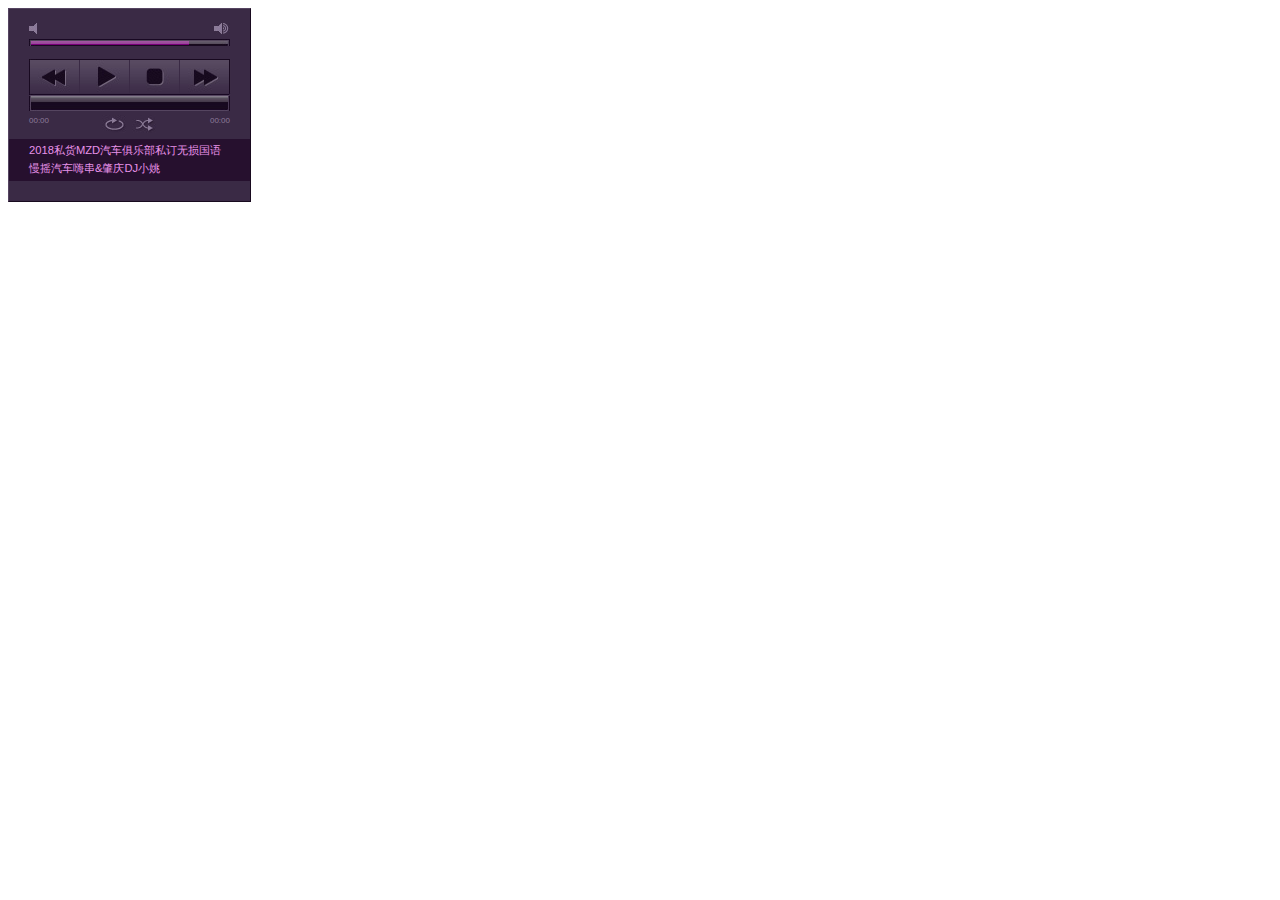
==== jPlayer-2.9.1/examples/pink.flag/000.htm @ fd717738 "Add files via upload" ====
<!DOCTYPE html>
<html>
<head>
<meta charset="utf-8" />
<!-- Website Design By: www.happyworm.com -->
<title>Demo : jPlayer as an audio playlist player</title>
<meta http-equiv="Content-Type" content="text/html; charset=iso-8859-1" />
<link href="../../skin/pink.flag/jplayer.pink.flag.css" rel="stylesheet" type="text/css" />
<script type="text/javascript" src="../../lib/jquery.min.js"></script>
<script type="text/javascript" src="../../dist/jplayer/jquery.jplayer.min.js"></script>
<script type="text/javascript" src="../../dist/add-on/jplayer.playlist.min.js"></script>
<script type="text/javascript">
//<![CDATA[
$(document).ready(function(){

	new jPlayerPlaylist({
		jPlayer: "#jquery_jplayer_1",
		cssSelectorAncestor: "#jp_container_1"
	}, [
		{
			title:"2018私货MZD汽车俱乐部私订无损国语慢摇汽车嗨串&肇庆DJ小姚 ",
			mp3:"http://audio.xmcdn.com/group46/M0A/FB/2B/wKgKj1txAGjjyq9SAbSjANVXXYc070.m4a"
			
		}
	], {
		swfPath: "../../dist/jplayer",
		supplied: "oga, mp3",
		wmode: "window",
		useStateClassSkin: true,
		autoBlur: false,
		smoothPlayBar: true,
		keyEnabled: true
	});
});
//]]>
</script>
</head>
<body>
<div id="jquery_jplayer_1" class="jp-jplayer"></div>
<div id="jp_container_1" class="jp-audio" role="application" aria-label="media player">
	<div class="jp-type-playlist">
		<div class="jp-gui jp-interface">
			<div class="jp-volume-controls">
				<button class="jp-mute" role="button" tabindex="0">mute</button>
				<button class="jp-volume-max" role="button" tabindex="0">max volume</button>
				<div class="jp-volume-bar">
					<div class="jp-volume-bar-value"></div>
				</div>
			</div>
			<div class="jp-controls-holder">
				<div class="jp-controls">
					<button class="jp-previous" role="button" tabindex="0">previous</button>
					<button class="jp-play" role="button" tabindex="0">play</button>
					<button class="jp-stop" role="button" tabindex="0">stop</button>
					<button class="jp-next" role="button" tabindex="0">next</button>
				</div>
				<div class="jp-progress">
					<div class="jp-seek-bar">
						<div class="jp-play-bar"></div>
					</div>
				</div>
				<div class="jp-current-time" role="timer" aria-label="time">&nbsp;</div>
				<div class="jp-duration" role="timer" aria-label="duration">&nbsp;</div>
				<div class="jp-toggles">
					<button class="jp-repeat" role="button" tabindex="0">repeat</button>
					<button class="jp-shuffle" role="button" tabindex="0">shuffle</button>
				</div>
			</div>
		</div>
		<div class="jp-playlist">
			<ul>
				<li>&nbsp;</li>
			</ul>
		</div>
		<div class="jp-no-solution">
			<span>Update Required</span>
			To play the media you will need to either update your browser to a recent version or update your <a href="http://get.adobe.com/flashplayer/" target="_blank">Flash plugin</a>.
		</div>
	</div>
</div>
</body>

</html>
---- jPlayer-2.9.1/skin/pink.flag/jplayer.pink.flag.css ----
/*
 * Skin for jPlayer Plugin (jQuery JavaScript Library)
 * http://www.jplayer.org
 *
 * Skin Name: Pink Flag
 *
 * Copyright (c) 2012 - 2014 Happyworm Ltd
 * Licensed under the MIT license.
 *  - http://www.opensource.org/licenses/mit-license.php
 *
 * Author: Silvia Benvenuti
 * Skin Version: 2.1 (jPlayer 2.8.0)
 * Date: 13th November 2014
 */

.jp-audio *:focus,
.jp-audio-stream *:focus,
.jp-video *:focus {
	/* Disable the browser focus highlighting. */
	outline:none;
}

.jp-audio button::-moz-focus-inner,
.jp-audio-stream button::-moz-focus-inner,
.jp-video button::-moz-focus-inner {
	/* Disable the browser CSS3 focus highlighting. */
	border: 0;
}

.jp-audio,
.jp-audio-stream,
.jp-video {

	font-size:16px;

	font-family:Verdana, Arial, sans-serif;
	line-height:1.6;
	color: #fff;
	border-top:1px solid #554461;
	border-left:1px solid #554461;
	border-right:1px solid #180a1f;
	border-bottom:1px solid #180a1f;
	background-color:#3a2a45;
}
.jp-audio {
	width:201px;
	padding:20px;
}

.jp-audio-stream {
	width:101px;
	padding:20px 20px 10px 20px;
}

.jp-video-270p {
	width:480px;
}
.jp-video-360p {
	width:640px;
}
.jp-video-full {
	/* Rules for IE6 (full-screen) */
	width:480px;
	height:270px;
	/* Rules for IE7 (full-screen) - Otherwise the relative container causes other page items that are not position:static (default) to appear over the video/gui. */
	position:static !important; position:relative;
}

/* The z-index rule is defined in this manner to enable Popcorn plugins that add overlays to video area. EG. Subtitles. */
.jp-video-full div div {
	z-index:1000;
}

.jp-video-full .jp-jplayer {
	top: 0;
	left: 0;
	position: fixed !important; position: relative; /* Rules for IE6 (full-screen) */
	overflow: hidden;
}

.jp-video-full .jp-gui {
	position: fixed !important; position: static; /* Rules for IE6 (full-screen) */
	top: 0;
	left: 0;
	width:100%;
	height:100%;
	z-index:1001; /* 1 layer above the others. */
}
.jp-video-full .jp-interface {
	position: absolute !important; position: relative; /* Rules for IE6 (full-screen) */
	bottom: 0;
	left: 0;
}

.jp-interface {
	position: relative;
	width:100%;
	background-color:#3a2a45; /* Required for the full screen */
}


/* @group CONTROLS */

.jp-video .jp-controls-holder {
	clear: both;
	width:440px;
	margin:0 auto 10px auto;
	position: relative;
	overflow:hidden;
}

.jp-audio .jp-controls-holder {
	height: 80px;
}
.jp-audio-stream .jp-controls-holder {
	height: 50px;
}

.jp-controls {
	background: url("jplayer.pink.flag.jpg") 0 0 no-repeat;
	padding: 1px 0 2px 1px;
	overflow:hidden;
	width: 201px;
	height: 34px;
}

.jp-audio .jp-controls,
.jp-audio-stream .jp-controls {
	margin:0 auto;
}

.jp-audio-stream .jp-controls {
	width: 100px;
}

.jp-video .jp-controls {
	margin:0 0 0 115px;
	float:left;
	display:inline; /* need this to fix IE6 double margin */
}

.jp-controls button {
	display:block;
	float:left;
	overflow:hidden;
	text-indent:-9999px;
	height: 34px;
	margin: 0 1px 2px 0;
	padding: 0;
	border:none;
	cursor: pointer;
}

/* @group single player controls */

.jp-type-single .jp-controls button {
	width: 99px;
}

.jp-type-single  .jp-play {
	background: url("jplayer.pink.flag.jpg") 0px -40px no-repeat;
}

.jp-type-single  .jp-play:focus {
	background: url("jplayer.pink.flag.jpg") -100px -40px no-repeat;
}

.jp-state-playing .jp-type-single  .jp-play {
	background: url("jplayer.pink.flag.jpg") 0px -120px no-repeat;
}

.jp-state-playing .jp-type-single  .jp-play:focus {
	background: url("jplayer.pink.flag.jpg") -100px -120px no-repeat;
}

/* The right border is normally in the ul background image. */
.jp-audio-stream .jp-play,
.jp-audio-stream .jp-pause {
	border-right:1px solid #180920;
}

.jp-type-single .jp-stop {
	background: url("jplayer.pink.flag.jpg") 0px -80px no-repeat;
}

.jp-type-single .jp-stop:focus {
	background: url("jplayer.pink.flag.jpg") -100px -80px no-repeat;
}

/* @end */

/* @group playlist player controls */

.jp-type-playlist .jp-controls button {
	width: 49px;
}

.jp-type-playlist .jp-play {
	background: url("jplayer.pink.flag.jpg") -24px -40px no-repeat;
}

.jp-type-playlist .jp-play:focus {
	background: url("jplayer.pink.flag.jpg") -124px -40px no-repeat;
}

.jp-state-playing div.jp-type-playlist .jp-play {
	background: url("jplayer.pink.flag.jpg") -24px -120px no-repeat;
}

.jp-state-playing div.jp-type-playlist .jp-play:focus {
	background: url("jplayer.pink.flag.jpg") -124px -120px no-repeat;
}

.jp-type-playlist .jp-stop {
	background: url("jplayer.pink.flag.jpg") -24px -80px no-repeat;
}

.jp-type-playlist .jp-stop:focus {
	background: url("jplayer.pink.flag.jpg") -124px -80px no-repeat;
}

.jp-type-playlist .jp-previous {
	background: url("jplayer.pink.flag.jpg") -24px -200px no-repeat;
}

.jp-type-playlist .jp-previous:focus {
	background: url("jplayer.pink.flag.jpg") -124px -200px no-repeat;
}

.jp-type-playlist .jp-next {
	background: url("jplayer.pink.flag.jpg") -24px -160px no-repeat;
}

.jp-type-playlist .jp-next:focus {
	background: url("jplayer.pink.flag.jpg") -124px -160px no-repeat;
}

/* @end */


/* @group TOGGLES */

.jp-toggles {
	padding:0;
	margin:0 auto;
	overflow:hidden;
}

.jp-audio .jp-toggles {
	width:55px;
}

.jp-audio .jp-type-single .jp-toggles {
	width:25px;
}

.jp-video .jp-toggles {
	float:left;
	width:105px;
	margin: 10px 0 0 15px;
}

.jp-toggles button {
	display:block;
	float:left;
	width:25px;
	height:18px;
	text-indent:-9999px;
	line-height:100%; /* need this for IE6 */
	border:none;
	cursor: pointer;
}

.jp-full-screen {
	background: url("jplayer.pink.flag.jpg") 0 -420px no-repeat;
	margin-left: 15px;
}
.jp-full-screen:focus {
	background: url("jplayer.pink.flag.jpg") -30px -420px no-repeat;
}
.jp-state-full-screen .jp-full-screen {
	background: url("jplayer.pink.flag.jpg") -60px -420px no-repeat;
}
.jp-state-full-screen .jp-full-screen:focus {
	background: url("jplayer.pink.flag.jpg") -90px -420px no-repeat;
}

.jp-repeat {
	background: url("jplayer.pink.flag.jpg") 0 -440px no-repeat;
	margin-left: 0;
}
.jp-repeat:focus {
	background: url("jplayer.pink.flag.jpg") -30px -440px no-repeat;
}
.jp-state-looped .jp-repeat {
	background: url("jplayer.pink.flag.jpg") -60px -440px no-repeat;
}
.jp-state-looped .jp-repeat:focus {
	background: url("jplayer.pink.flag.jpg") -90px -440px no-repeat;
}

.jp-shuffle {
	background: url("jplayer.pink.flag.jpg") 0 -460px no-repeat;
	margin-left: 15px;
}
.jp-shuffle:focus {
	background: url("jplayer.pink.flag.jpg") -30px -460px no-repeat;
}
.jp-state-shuffled .jp-shuffle {
	background: url("jplayer.pink.flag.jpg") -60px -460px no-repeat;
}
.jp-state-shuffled .jp-shuffle:focus {
	background: url("jplayer.pink.flag.jpg") -90px -460px no-repeat;
}
.jp-audio .jp-shuffle {
	margin-left: 5px;
}


/* @end */

/* @group progress bar */

/* The seeking class is added/removed inside jPlayer */
div.jp-seeking-bg {
	background: url("jplayer.pink.flag.seeking.gif");
}

.jp-progress {
	background: url("jplayer.pink.flag.jpg") 0px -240px no-repeat;
	width: 197px;
	height: 13px;
	padding: 0 2px 2px 2px;
	margin-bottom: 4px;
	overflow:hidden;
}

div.jp-video .jp-progress {
	border-top:1px solid #180a1f;
	border-bottom: 1px solid #554560;
	width:100%;
	background-image: none;
	padding: 0;
}

.jp-seek-bar {
	background: url("jplayer.pink.flag.jpg") 0px -260px repeat-x;
	width:0px;
	height: 100%;
	overflow:hidden;
	cursor:pointer;
}

.jp-play-bar {
	background: url("jplayer.pink.flag.jpg") 0px -280px repeat-x;
	width:0px;
	height: 100%;
	overflow:hidden;
}


/* @end */

/* @group volume controls */

.jp-state-no-volume .jp-volume-controls {
	display:none;
}

.jp-audio .jp-volume-controls,
.jp-audio-stream .jp-volume-controls {
	height:30px;
}

.jp-volume-controls button {
	position: absolute;
	display:block;
	overflow:hidden;
	text-indent:-9999px;
	margin: 0;
	padding: 0;
	width: 16px;
	height: 11px;
	border:none;
	cursor: pointer;
}

.jp-audio .jp-volume-controls .jp-mute,
.jp-audio-stream .jp-volume-controls .jp-mute {
	top:-6px;
	left: 0;
}

.jp-audio .jp-volume-controls .jp-volume-max,
.jp-audio-stream .jp-volume-controls .jp-volume-max {
	top:-6px;
	right: 0;
}


.jp-video .jp-volume-controls .jp-mute,
.jp-video .jp-volume-controls .jp-unmute {
	left: 0;
	top:14px;
}

.jp-video .jp-volume-controls .jp-volume-max {
	left: 84px;
	top:14px;
}

.jp-volume-controls .jp-mute {
	background: url("jplayer.pink.flag.jpg") 0px -330px no-repeat;
}

.jp-volume-controls .jp-mute:focus {
	background: url("jplayer.pink.flag.jpg") -25px -330px no-repeat;
}

.jp-state-muted .jp-volume-controls .jp-mute {
	background: url("jplayer.pink.flag.jpg") -60px -330px no-repeat;
}

.jp-state-muted .jp-volume-controls .jp-mute:focus {
	background: url("jplayer.pink.flag.jpg") -85px -330px no-repeat;
}

.jp-volume-controls .jp-volume-max {
	background: url("jplayer.pink.flag.jpg") 0px -350px no-repeat;
}

.jp-volume-controls .jp-volume-max:focus {
	background: url("jplayer.pink.flag.jpg") -25px -350px no-repeat;
}

.jp-volume-bar {
	background: url("jplayer.pink.flag.jpg") 0px -300px repeat-x;
	position: absolute;
	width: 197px;
	height: 4px;
	padding: 2px 2px 1px 2px;
	overflow: hidden;
	cursor:  pointer;
}

.jp-audio .jp-interface .jp-volume-bar,
.jp-audio-stream .jp-interface .jp-volume-bar {
	top:10px;
	left: 0;
}

.jp-audio-stream .jp-interface .jp-volume-bar {
	width: 97px;
	border-right:1px solid #180920;
	padding-right:1px;
}

.jp-video .jp-volume-bar {
	top: 0;
	left: 0;
	width:95px;
	border-right:1px solid #180920;
	padding-right:1px;
	margin-top: 30px;
}

.jp-volume-bar-value {
	background: url("jplayer.pink.flag.jpg") 0px -320px repeat-x;
	height: 4px;
}

/* @end */

/* @group current time and duration */

.jp-current-time, .jp-duration {
	width:70px;
	font-size:.5em;
	color: #8c7a99;
}

.jp-current-time {
	float: left;
	cursor: default;
}

.jp-duration {
	float: right;
	text-align:right;
	cursor: pointer;
}

.jp-video .jp-current-time {
	padding-left:20px;
}

.jp-video .jp-duration {
	padding-right:20px;
}

/* @end */

/* @group playlist */

.jp-details {
	font-size:.7em;
	margin:0;
	padding:0;
}
.jp-details .jp-title {
	padding:0;
	margin:0;
	overflow:hidden;
	text-align:center;
	cursor: default;
}

.jp-video .jp-details {
	margin: 0 90px 10px;
}




.jp-playlist ul {
	list-style-type:none;	
	font-size:.7em;
	margin: 0;
	padding: 0;
}

.jp-video .jp-playlist ul {
	margin: 0 20px;
}

.jp-playlist li {
	position: relative;
	padding: 2px 0;
	border-top:1px solid #554461;
	border-bottom:1px solid #180a1f;
	overflow: hidden;
}

/* Note that the first-child (IE6) and last-child (IE6/7/8) selectors do not work on IE */

div.jp-type-playlist div.jp-playlist li:first-child {
	border-top:none;
	padding-top:3px;
}

div.jp-type-playlist div.jp-playlist li:last-child {
	border-bottom:none;
	padding-bottom:3px;
}

div.jp-type-playlist div.jp-playlist a {
	color: #fff;
	text-decoration:none;
}

div.jp-type-playlist div.jp-playlist a:hover {
	color: #e892e9;
}

div.jp-type-playlist div.jp-playlist li.jp-playlist-current {
	background-color: #26102e;
	margin: 0 -20px;
	padding: 2px 20px;
	border-top: 1px solid #26102e;
	border-bottom: 1px solid #26102e;
}

div.jp-type-playlist div.jp-playlist li.jp-playlist-current a{
	color: #e892e9;
}

div.jp-type-playlist div.jp-playlist a.jp-playlist-item-remove {
	float:right;
	display:inline;
	text-align:right;
	margin-left:10px;
	font-weight:bold;
	color:#8C7A99;
}
div.jp-type-playlist div.jp-playlist a.jp-playlist-item-remove:hover {
	color:#E892E9;
}

div.jp-type-playlist div.jp-playlist span.jp-free-media {
	float: right;
	display:inline;
	text-align:right;
	color:#8C7A99;
}

div.jp-type-playlist div.jp-playlist span.jp-free-media a{
	color:#8C7A99;
}

div.jp-type-playlist div.jp-playlist span.jp-free-media a:hover{
	color:#E892E9;
}
span.jp-artist {
	font-size:.8em;
	color:#8C7A99;
}

/* @end */


.jp-video .jp-video-play {
	width:100%;
	overflow:hidden; /* Important for nested negative margins to work in modern browsers */
}
.jp-video-270p .jp-video-play {
	margin-top:-270px;
	height:270px;
}
.jp-video-360p .jp-video-play {
	margin-top:-360px;
	height:360px;
}
.jp-video-full .jp-video-play {
	height:100%;
}
.jp-video-play-icon {
	position:relative;
	display:block;
	width: 112px;
	height: 100px;

	margin-left:-56px;
	margin-top:-50px;
	left:50%;
	top:50%;

	border:none;
	cursor:pointer;

	background: url("jplayer.pink.flag.video.play.png") 0 0 no-repeat;
	text-indent:-9999px;
}
.jp-video-play-icon:focus {
	background: url("jplayer.pink.flag.video.play.png") 0 -100px no-repeat;
}


.jp-jplayer audio,
.jp-jplayer {
	width:0px;
	height:0px;
}

.jp-jplayer {
	background-color: #000000;
}

/* @group NO SOLUTION error feedback */

.jp-no-solution {
	padding:5px;
	font-size:.8em;
	background-color:#3a2a45;
	border-top:2px solid #554461;
	border-left:2px solid #554461;
	border-right:2px solid #180a1f;
	border-bottom:2px solid #180a1f;
	color:#FFF;
	display:none;
}

.jp-no-solution a {
	color:#FFF;
}

.jp-no-solution span {
	font-size:1em;
	display:block;
	text-align:center;
	font-weight:bold;
}
/* @end */
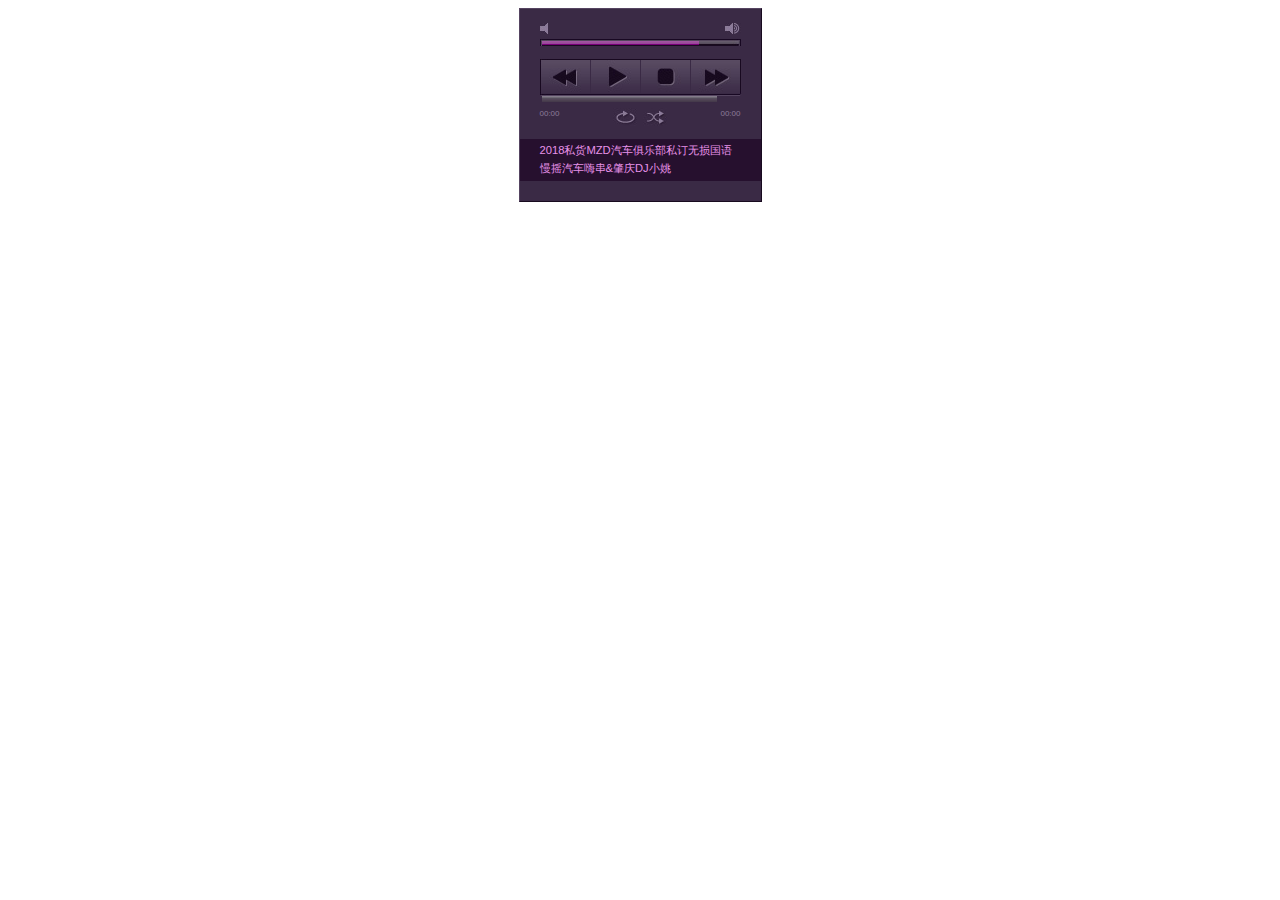
==== commit 3da3e88e: "Update 000.htm" ====
--- a/jPlayer-2.9.1/examples/pink.flag/000.htm
+++ b/jPlayer-2.9.1/examples/pink.flag/000.htm
@@ -5,7 +5,7 @@
 <!-- Website Design By: www.happyworm.com -->
 <title>Demo : jPlayer as an audio playlist player</title>
 <meta http-equiv="Content-Type" content="text/html; charset=iso-8859-1" />
-<link href="../../skin/pink.flag/jplayer.pink.flag.css" rel="stylesheet" type="text/css" />
+<link href="../../skin/pink.flag/style01.css" rel="stylesheet" type="text/css" />
 <script type="text/javascript" src="../../lib/jquery.min.js"></script>
 <script type="text/javascript" src="../../dist/jplayer/jquery.jplayer.min.js"></script>
 <script type="text/javascript" src="../../dist/add-on/jplayer.playlist.min.js"></script>
--- a/jPlayer-2.9.1/skin/pink.flag/style01.css
+++ b/jPlayer-2.9.1/skin/pink.flag/style01.css
@@ -0,0 +1,683 @@
+/*
+ * Skin for jPlayer Plugin (jQuery JavaScript Library)
+ * http://www.jplayer.org
+ *
+ * Skin Name: Pink Flag
+ *
+ * Copyright (c) 2012 - 2014 Happyworm Ltd
+ * Licensed under the MIT license.
+ *  - http://www.opensource.org/licenses/mit-license.php
+ *
+ * Author: Silvia Benvenuti
+ * Skin Version: 2.1 (jPlayer 2.8.0)
+ * Date: 13th November 2014
+ */
+
+.jp-audio *:focus,
+.jp-audio-stream *:focus,
+.jp-video *:focus {
+	/* Disable the browser focus highlighting. */
+	outline:none;
+}
+
+.jp-audio button::-moz-focus-inner,
+.jp-audio-stream button::-moz-focus-inner,
+.jp-video button::-moz-focus-inner {
+	/* Disable the browser CSS3 focus highlighting. */
+	border: 0;
+}
+
+.jp-audio,
+.jp-audio-stream,
+.jp-video {
+
+	font-size:16px;
+
+	font-family:Verdana, Arial, sans-serif;
+	line-height:1.6;
+	color: #fff;
+	border-top:1px solid #554461;
+	border-left:1px solid #554461;
+	border-right:1px solid #180a1f;
+	border-bottom:1px solid #180a1f;
+	background-color:#3a2a45;
+}
+.jp-audio {
+	width:201px;
+	padding:20px;
+	margin: 0 auto;
+}
+
+.jp-audio-stream {
+	width:101px;
+	padding:20px 20px 10px 20px;
+}
+
+.jp-video-270p {
+	width:480px;
+}
+.jp-video-360p {
+	width:640px;
+}
+.jp-video-full {
+	/* Rules for IE6 (full-screen) */
+	width:480px;
+	height:270px;
+	/* Rules for IE7 (full-screen) - Otherwise the relative container causes other page items that are not position:static (default) to appear over the video/gui. */
+	position:static !important; position:relative;
+}
+
+/* The z-index rule is defined in this manner to enable Popcorn plugins that add overlays to video area. EG. Subtitles. */
+.jp-video-full div div {
+	z-index:1000;
+}
+
+.jp-video-full .jp-jplayer {
+	top: 0;
+	left: 0;
+	position: fixed !important; position: relative; /* Rules for IE6 (full-screen) */
+	overflow: hidden;
+}
+
+.jp-video-full .jp-gui {
+	position: fixed !important; position: static; /* Rules for IE6 (full-screen) */
+	top: 0;
+	left: 0;
+	width:100%;
+	height:100%;
+	z-index:1001; /* 1 layer above the others. */
+}
+.jp-video-full .jp-interface {
+	position: absolute !important; position: relative; /* Rules for IE6 (full-screen) */
+	bottom: 0;
+	left: 0;
+}
+
+.jp-interface {
+	position: relative;
+	width:100%;
+	background-color:#3a2a45; /* Required for the full screen */
+}
+
+
+/* @group CONTROLS */
+
+.jp-video .jp-controls-holder {
+	clear: both;
+	width:440px;
+	margin:0 auto 10px auto;
+	position: relative;
+	overflow:hidden;
+}
+
+.jp-audio .jp-controls-holder {
+	height: 80px;
+}
+.jp-audio-stream .jp-controls-holder {
+	height: 50px;
+}
+
+.jp-controls {
+	background: url("jplayer.pink.flag.jpg") 0 0 no-repeat;
+	padding: 1px 0 2px 1px;
+	overflow:hidden;
+	width: 201px;
+	height: 34px;
+}
+
+.jp-audio .jp-controls,
+.jp-audio-stream .jp-controls {
+	margin:0 auto;
+}
+
+.jp-audio-stream .jp-controls {
+	width: 100px;
+}
+
+.jp-video .jp-controls {
+	margin:0 0 0 115px;
+	float:left;
+	display:inline; /* need this to fix IE6 double margin */
+}
+
+.jp-controls button {
+	display:block;
+	float:left;
+	overflow:hidden;
+	text-indent:-9999px;
+	height: 34px;
+	margin: 0 1px 2px 0;
+	padding: 0;
+	border:none;
+	cursor: pointer;
+}
+
+/* @group single player controls */
+
+.jp-type-single .jp-controls button {
+	width: 99px;
+}
+
+.jp-type-single  .jp-play {
+	background: url("jplayer.pink.flag.jpg") 0px -40px no-repeat;
+}
+
+.jp-type-single  .jp-play:focus {
+	background: url("jplayer.pink.flag.jpg") -100px -40px no-repeat;
+}
+
+.jp-state-playing .jp-type-single  .jp-play {
+	background: url("jplayer.pink.flag.jpg") 0px -120px no-repeat;
+}
+
+.jp-state-playing .jp-type-single  .jp-play:focus {
+	background: url("jplayer.pink.flag.jpg") -100px -120px no-repeat;
+}
+
+/* The right border is normally in the ul background image. */
+.jp-audio-stream .jp-play,
+.jp-audio-stream .jp-pause {
+	border-right:1px solid #180920;
+}
+
+.jp-type-single .jp-stop {
+	background: url("jplayer.pink.flag.jpg") 0px -80px no-repeat;
+}
+
+.jp-type-single .jp-stop:focus {
+	background: url("jplayer.pink.flag.jpg") -100px -80px no-repeat;
+}
+
+/* @end */
+
+/* @group playlist player controls */
+
+.jp-type-playlist .jp-controls button {
+	width: 49px;
+}
+
+.jp-type-playlist .jp-play {
+	background: url("jplayer.pink.flag.jpg") -24px -40px no-repeat;
+}
+
+.jp-type-playlist .jp-play:focus {
+	background: url("jplayer.pink.flag.jpg") -124px -40px no-repeat;
+}
+
+.jp-state-playing div.jp-type-playlist .jp-play {
+	background: url("jplayer.pink.flag.jpg") -24px -120px no-repeat;
+}
+
+.jp-state-playing div.jp-type-playlist .jp-play:focus {
+	background: url("jplayer.pink.flag.jpg") -124px -120px no-repeat;
+}
+
+.jp-type-playlist .jp-stop {
+	background: url("jplayer.pink.flag.jpg") -24px -80px no-repeat;
+}
+
+.jp-type-playlist .jp-stop:focus {
+	background: url("jplayer.pink.flag.jpg") -124px -80px no-repeat;
+}
+
+.jp-type-playlist .jp-previous {
+	background: url("jplayer.pink.flag.jpg") -24px -200px no-repeat;
+}
+
+.jp-type-playlist .jp-previous:focus {
+	background: url("jplayer.pink.flag.jpg") -124px -200px no-repeat;
+}
+
+.jp-type-playlist .jp-next {
+	background: url("jplayer.pink.flag.jpg") -24px -160px no-repeat;
+}
+
+.jp-type-playlist .jp-next:focus {
+	background: url("jplayer.pink.flag.jpg") -124px -160px no-repeat;
+}
+
+/* @end */
+
+
+/* @group TOGGLES */
+
+.jp-toggles {
+	padding:0;
+	margin:0 auto;
+	overflow:hidden;
+}
+
+.jp-audio .jp-toggles {
+	width:55px;
+}
+
+.jp-audio .jp-type-single .jp-toggles {
+	width:25px;
+}
+
+.jp-video .jp-toggles {
+	float:left;
+	width:105px;
+	margin: 10px 0 0 15px;
+}
+
+.jp-toggles button {
+	display:block;
+	float:left;
+	width:25px;
+	height:18px;
+	text-indent:-9999px;
+	line-height:100%; /* need this for IE6 */
+	border:none;
+	cursor: pointer;
+}
+
+.jp-full-screen {
+	background: url("jplayer.pink.flag.jpg") 0 -420px no-repeat;
+	margin-left: 15px;
+}
+.jp-full-screen:focus {
+	background: url("jplayer.pink.flag.jpg") -30px -420px no-repeat;
+}
+.jp-state-full-screen .jp-full-screen {
+	background: url("jplayer.pink.flag.jpg") -60px -420px no-repeat;
+}
+.jp-state-full-screen .jp-full-screen:focus {
+	background: url("jplayer.pink.flag.jpg") -90px -420px no-repeat;
+}
+
+.jp-repeat {
+	background: url("jplayer.pink.flag.jpg") 0 -440px no-repeat;
+	margin-left: 0;
+}
+.jp-repeat:focus {
+	background: url("jplayer.pink.flag.jpg") -30px -440px no-repeat;
+}
+.jp-state-looped .jp-repeat {
+	background: url("jplayer.pink.flag.jpg") -60px -440px no-repeat;
+}
+.jp-state-looped .jp-repeat:focus {
+	background: url("jplayer.pink.flag.jpg") -90px -440px no-repeat;
+}
+
+.jp-shuffle {
+	background: url("jplayer.pink.flag.jpg") 0 -460px no-repeat;
+	margin-left: 15px;
+}
+.jp-shuffle:focus {
+	background: url("jplayer.pink.flag.jpg") -30px -460px no-repeat;
+}
+.jp-state-shuffled .jp-shuffle {
+	background: url("jplayer.pink.flag.jpg") -60px -460px no-repeat;
+}
+.jp-state-shuffled .jp-shuffle:focus {
+	background: url("jplayer.pink.flag.jpg") -90px -460px no-repeat;
+}
+.jp-audio .jp-shuffle {
+	margin-left: 5px;
+}
+
+
+/* @end */
+
+/* @group progress bar */
+
+/* The seeking class is added/removed inside jPlayer */
+div.jp-seeking-bg {
+	background: url("jplayer.pink.flag.seeking.gif");
+}
+
+.jp-progress {
+	background: url("http://wp.yunxiu520.com/userfiles/01/style01.png") -10px -158px no-repeat;
+	width: 175px;
+	height: 6px;
+	padding: 0 2px 2px 2px;
+	margin-bottom: 4px;
+	overflow:hidden;
+}
+
+div.jp-video .jp-progress {
+	border-top:1px solid #180a1f;
+	border-bottom: 1px solid #554560;
+	width:100%;
+	background-image: none;
+	padding: 0;
+}
+
+.jp-seek-bar {
+	background: url("jplayer.pink.flag.jpg") 0px -260px repeat-x;
+	width:0px;
+	height: 100%;
+	overflow:hidden;
+	cursor:pointer;
+}
+
+.jp-play-bar {
+	background: url("http://wp.yunxiu520.com/userfiles/01/style01.jpg") -10px -132px repeat-x;
+	width:0px;
+	height: 100%;
+	overflow:hidden;
+}
+
+
+/* @end */
+
+/* @group volume controls */
+
+.jp-state-no-volume .jp-volume-controls {
+	display:none;
+}
+
+.jp-audio .jp-volume-controls,
+.jp-audio-stream .jp-volume-controls {
+	height:30px;
+}
+
+.jp-volume-controls button {
+	position: absolute;
+	display:block;
+	overflow:hidden;
+	text-indent:-9999px;
+	margin: 0;
+	padding: 0;
+	width: 16px;
+	height: 11px;
+	border:none;
+	cursor: pointer;
+}
+
+.jp-audio .jp-volume-controls .jp-mute,
+.jp-audio-stream .jp-volume-controls .jp-mute {
+	top:-6px;
+	left: 0;
+}
+
+.jp-audio .jp-volume-controls .jp-volume-max,
+.jp-audio-stream .jp-volume-controls .jp-volume-max {
+	top:-6px;
+	right: 0;
+}
+
+
+.jp-video .jp-volume-controls .jp-mute,
+.jp-video .jp-volume-controls .jp-unmute {
+	left: 0;
+	top:14px;
+}
+
+.jp-video .jp-volume-controls .jp-volume-max {
+	left: 84px;
+	top:14px;
+}
+
+.jp-volume-controls .jp-mute {
+	background: url("jplayer.pink.flag.jpg") 0px -330px no-repeat;
+}
+
+.jp-volume-controls .jp-mute:focus {
+	background: url("jplayer.pink.flag.jpg") -25px -330px no-repeat;
+}
+
+.jp-state-muted .jp-volume-controls .jp-mute {
+	background: url("jplayer.pink.flag.jpg") -60px -330px no-repeat;
+}
+
+.jp-state-muted .jp-volume-controls .jp-mute:focus {
+	background: url("jplayer.pink.flag.jpg") -85px -330px no-repeat;
+}
+
+.jp-volume-controls .jp-volume-max {
+	background: url("jplayer.pink.flag.jpg") 0px -350px no-repeat;
+}
+
+.jp-volume-controls .jp-volume-max:focus {
+	background: url("jplayer.pink.flag.jpg") -25px -350px no-repeat;
+}
+
+.jp-volume-bar {
+	background: url("jplayer.pink.flag.jpg") 0px -300px repeat-x;
+	position: absolute;
+	width: 197px;
+	height: 4px;
+	padding: 2px 2px 1px 2px;
+	overflow: hidden;
+	cursor:  pointer;
+}
+
+.jp-audio .jp-interface .jp-volume-bar,
+.jp-audio-stream .jp-interface .jp-volume-bar {
+	top:10px;
+	left: 0;
+}
+
+.jp-audio-stream .jp-interface .jp-volume-bar {
+	width: 97px;
+	border-right:1px solid #180920;
+	padding-right:1px;
+}
+
+.jp-video .jp-volume-bar {
+	top: 0;
+	left: 0;
+	width:95px;
+	border-right:1px solid #180920;
+	padding-right:1px;
+	margin-top: 30px;
+}
+
+.jp-volume-bar-value {
+	background: url("jplayer.pink.flag.jpg") 0px -320px repeat-x;
+	height: 4px;
+}
+
+/* @end */
+
+/* @group current time and duration */
+
+.jp-current-time, .jp-duration {
+	width:70px;
+	font-size:.5em;
+	color: #8c7a99;
+}
+
+.jp-current-time {
+	float: left;
+	cursor: default;
+}
+
+.jp-duration {
+	float: right;
+	text-align:right;
+	cursor: pointer;
+}
+
+.jp-video .jp-current-time {
+	padding-left:20px;
+}
+
+.jp-video .jp-duration {
+	padding-right:20px;
+}
+
+/* @end */
+
+/* @group playlist */
+
+.jp-details {
+	font-size:.7em;
+	margin:0;
+	padding:0;
+}
+.jp-details .jp-title {
+	padding:0;
+	margin:0;
+	overflow:hidden;
+	text-align:center;
+	cursor: default;
+}
+
+.jp-video .jp-details {
+	margin: 0 90px 10px;
+}
+
+
+
+
+.jp-playlist ul {
+	list-style-type:none;	
+	font-size:.7em;
+	margin: 0;
+	padding: 0;
+}
+
+.jp-video .jp-playlist ul {
+	margin: 0 20px;
+}
+
+.jp-playlist li {
+	position: relative;
+	padding: 2px 0;
+	border-top:1px solid #554461;
+	border-bottom:1px solid #180a1f;
+	overflow: hidden;
+}
+
+/* Note that the first-child (IE6) and last-child (IE6/7/8) selectors do not work on IE */
+
+div.jp-type-playlist div.jp-playlist li:first-child {
+	border-top:none;
+	padding-top:3px;
+}
+
+div.jp-type-playlist div.jp-playlist li:last-child {
+	border-bottom:none;
+	padding-bottom:3px;
+}
+
+div.jp-type-playlist div.jp-playlist a {
+	color: #fff;
+	text-decoration:none;
+}
+
+div.jp-type-playlist div.jp-playlist a:hover {
+	color: #e892e9;
+}
+
+div.jp-type-playlist div.jp-playlist li.jp-playlist-current {
+	background-color: #26102e;
+	margin: 0 -20px;
+	padding: 2px 20px;
+	border-top: 1px solid #26102e;
+	border-bottom: 1px solid #26102e;
+}
+
+div.jp-type-playlist div.jp-playlist li.jp-playlist-current a{
+	color: #e892e9;
+}
+
+div.jp-type-playlist div.jp-playlist a.jp-playlist-item-remove {
+	float:right;
+	display:inline;
+	text-align:right;
+	margin-left:10px;
+	font-weight:bold;
+	color:#8C7A99;
+}
+div.jp-type-playlist div.jp-playlist a.jp-playlist-item-remove:hover {
+	color:#E892E9;
+}
+
+div.jp-type-playlist div.jp-playlist span.jp-free-media {
+	float: right;
+	display:inline;
+	text-align:right;
+	color:#8C7A99;
+}
+
+div.jp-type-playlist div.jp-playlist span.jp-free-media a{
+	color:#8C7A99;
+}
+
+div.jp-type-playlist div.jp-playlist span.jp-free-media a:hover{
+	color:#E892E9;
+}
+span.jp-artist {
+	font-size:.8em;
+	color:#8C7A99;
+}
+
+/* @end */
+
+
+.jp-video .jp-video-play {
+	width:100%;
+	overflow:hidden; /* Important for nested negative margins to work in modern browsers */
+}
+.jp-video-270p .jp-video-play {
+	margin-top:-270px;
+	height:270px;
+}
+.jp-video-360p .jp-video-play {
+	margin-top:-360px;
+	height:360px;
+}
+.jp-video-full .jp-video-play {
+	height:100%;
+}
+.jp-video-play-icon {
+	position:relative;
+	display:block;
+	width: 112px;
+	height: 100px;
+
+	margin-left:-56px;
+	margin-top:-50px;
+	left:50%;
+	top:50%;
+
+	border:none;
+	cursor:pointer;
+
+	background: url("jplayer.pink.flag.video.play.png") 0 0 no-repeat;
+	text-indent:-9999px;
+}
+.jp-video-play-icon:focus {
+	background: url("jplayer.pink.flag.video.play.png") 0 -100px no-repeat;
+}
+
+
+.jp-jplayer audio,
+.jp-jplayer {
+	width:0px;
+	height:0px;
+}
+
+.jp-jplayer {
+	background-color: #000000;
+}
+
+/* @group NO SOLUTION error feedback */
+
+.jp-no-solution {
+	padding:5px;
+	font-size:.8em;
+	background-color:#3a2a45;
+	border-top:2px solid #554461;
+	border-left:2px solid #554461;
+	border-right:2px solid #180a1f;
+	border-bottom:2px solid #180a1f;
+	color:#FFF;
+	display:none;
+}
+
+.jp-no-solution a {
+	color:#FFF;
+}
+
+.jp-no-solution span {
+	font-size:1em;
+	display:block;
+	text-align:center;
+	font-weight:bold;
+}
+/* @end */
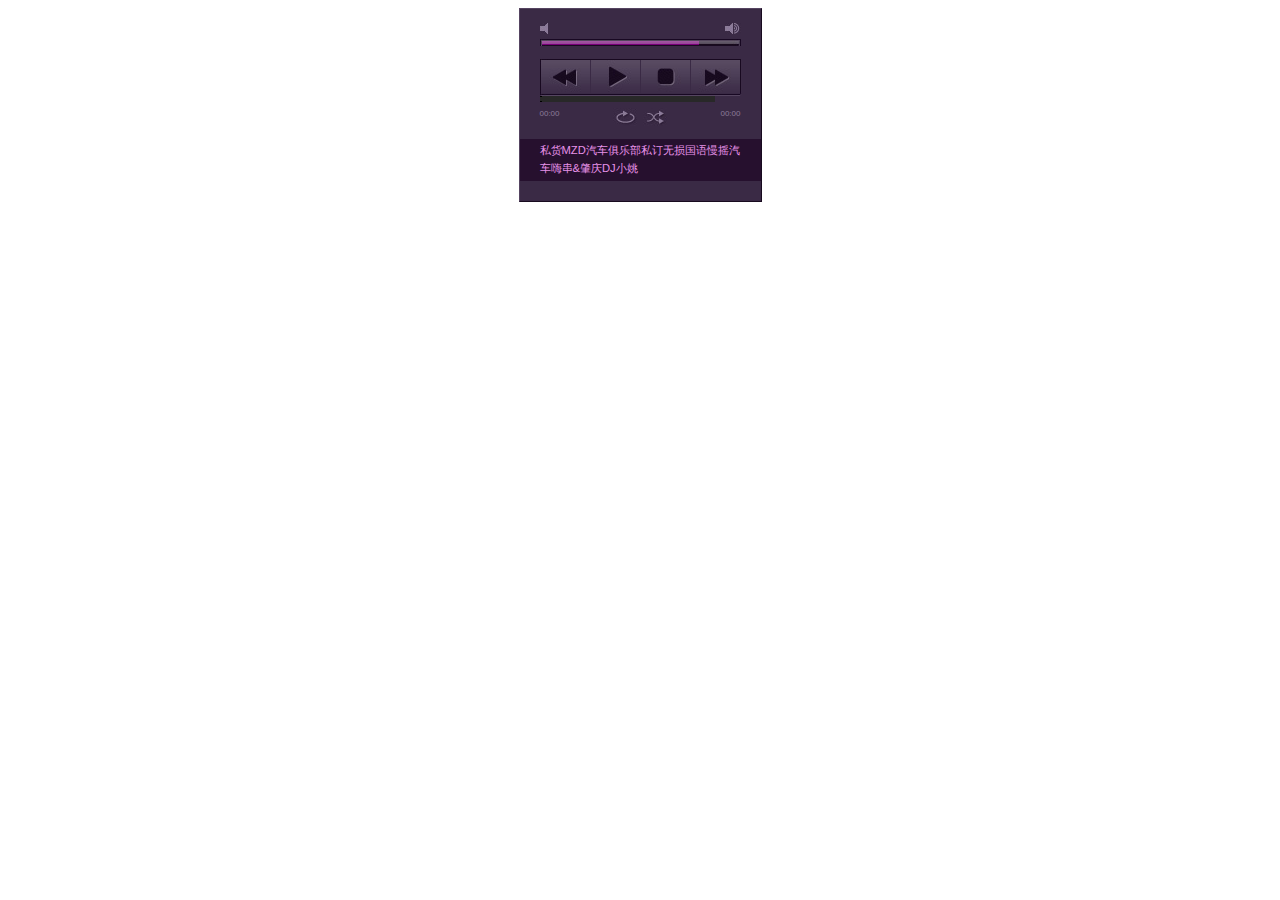
==== commit e3a1a857: "Update 000.htm" ====
--- a/jPlayer-2.9.1/examples/pink.flag/000.htm
+++ b/jPlayer-2.9.1/examples/pink.flag/000.htm
@@ -12,17 +12,17 @@
 <script type="text/javascript">
 //<![CDATA[
 $(document).ready(function(){
-
 	new jPlayerPlaylist({
 		jPlayer: "#jquery_jplayer_1",
-		cssSelectorAncestor: "#jp_container_1"
+		cssSelectorAncestor: "#jp_container_1",
+		
 	}, [
 		{
-			title:"2018私货MZD汽车俱乐部私订无损国语慢摇汽车嗨串&肇庆DJ小姚 ",
-			mp3:"http://audio.xmcdn.com/group46/M0A/FB/2B/wKgKj1txAGjjyq9SAbSjANVXXYc070.m4a"
-			
+			title:"私货MZD汽车俱乐部私订无损国语慢摇汽车嗨串&肇庆DJ小姚",
+			mp3:"http://my.zp68.com/filestores/2018/08/16/cdc5a4c3680119a6314b14f8c1630488.mp3"
 		}
 	], {
+		autoplayer:true,
 		swfPath: "../../dist/jplayer",
 		supplied: "oga, mp3",
 		wmode: "window",
--- a/jPlayer-2.9.1/skin/pink.flag/style01.css
+++ b/jPlayer-2.9.1/skin/pink.flag/style01.css
@@ -328,7 +328,7 @@
 }
 
 .jp-progress {
-	background: url("http://wp.yunxiu520.com/userfiles/01/style01.png") -10px -158px no-repeat;
+	background: url("style001.jpg") -10px -158px no-repeat;
 	width: 175px;
 	height: 6px;
 	padding: 0 2px 2px 2px;
@@ -345,7 +345,7 @@
 }
 
 .jp-seek-bar {
-	background: url("jplayer.pink.flag.jpg") 0px -260px repeat-x;
+	background: url("style001.jpg") -10px -132px repeat-x;
 	width:0px;
 	height: 100%;
 	overflow:hidden;
@@ -353,7 +353,7 @@
 }
 
 .jp-play-bar {
-	background: url("http://wp.yunxiu520.com/userfiles/01/style01.jpg") -10px -132px repeat-x;
+	background: url("style001.jpg") -10px -106px repeat-x;
 	width:0px;
 	height: 100%;
 	overflow:hidden;
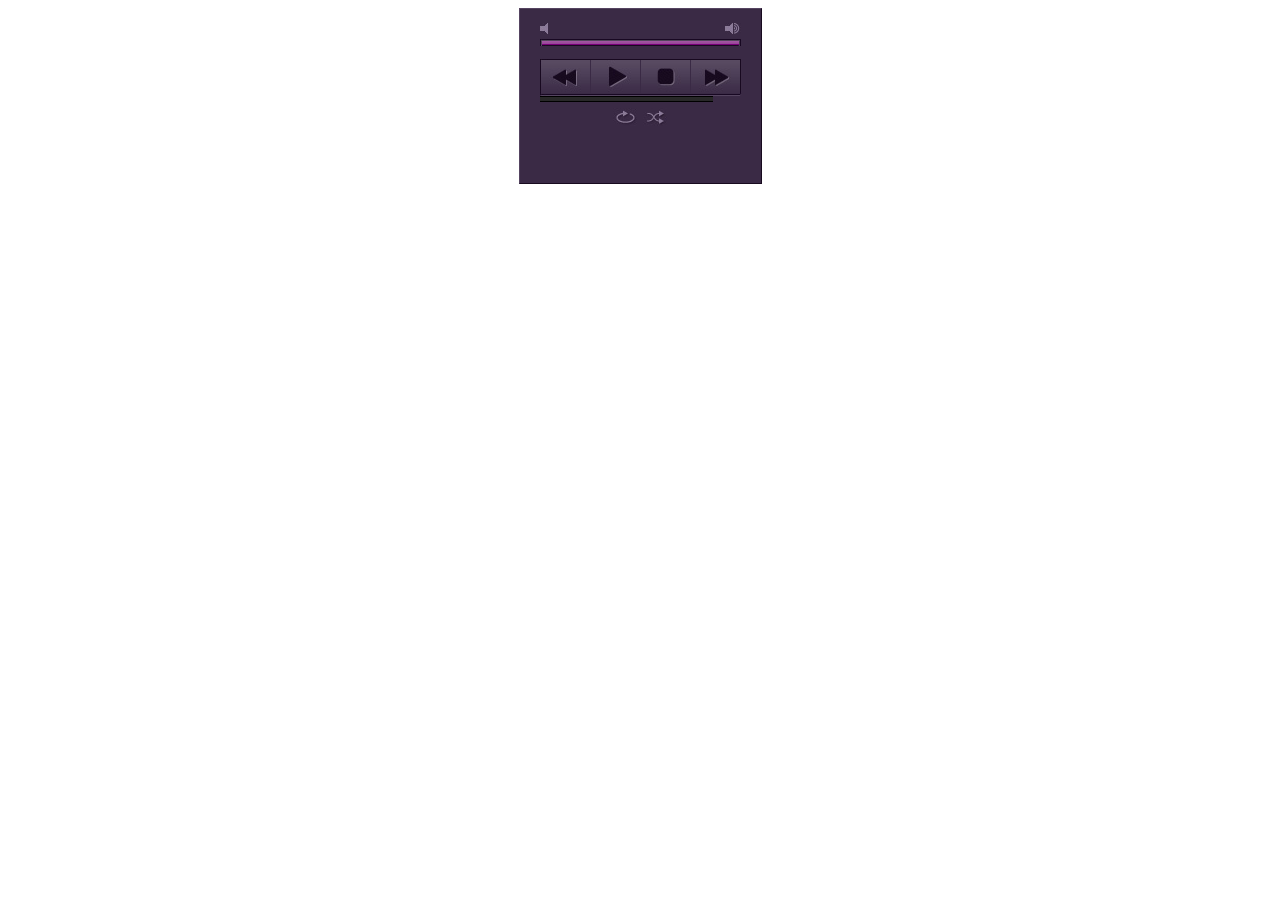
==== commit a3c28f2a: "Update 000.htm" ====
--- a/jPlayer-2.9.1/examples/pink.flag/000.htm
+++ b/jPlayer-2.9.1/examples/pink.flag/000.htm
@@ -21,8 +21,15 @@
 			title:"私货MZD汽车俱乐部私订无损国语慢摇汽车嗨串&肇庆DJ小姚",
 			mp3:"http://my.zp68.com/filestores/2018/08/16/cdc5a4c3680119a6314b14f8c1630488.mp3"
 		}
-	], {
-		autoplayer:true,
+	], 
+			    
+	playlistOptions: {
+    autoPlay: true,
+    enableRemoveControls: true
+  },    
+			    
+			    {
+		
 		swfPath: "../../dist/jplayer",
 		supplied: "oga, mp3",
 		wmode: "window",
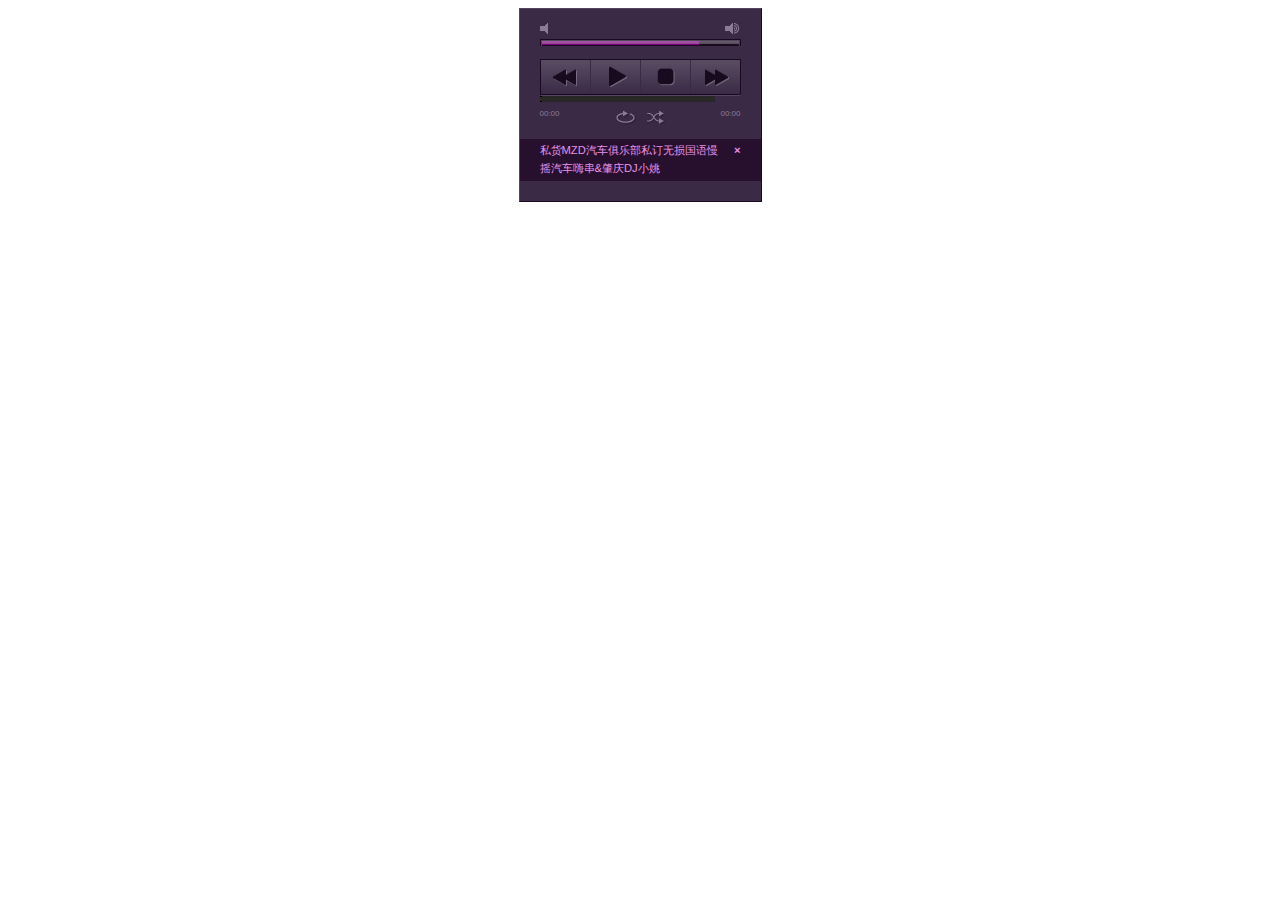
==== commit 6cd21239: "Update 000.htm" ====
--- a/jPlayer-2.9.1/examples/pink.flag/000.htm
+++ b/jPlayer-2.9.1/examples/pink.flag/000.htm
@@ -23,13 +23,13 @@
 		}
 	], 
 			    
-	playlistOptions: {
+
+			    
+			    {
+			playlistOptions: {
     autoPlay: true,
     enableRemoveControls: true
   },    
-			    
-			    {
-		
 		swfPath: "../../dist/jplayer",
 		supplied: "oga, mp3",
 		wmode: "window",
